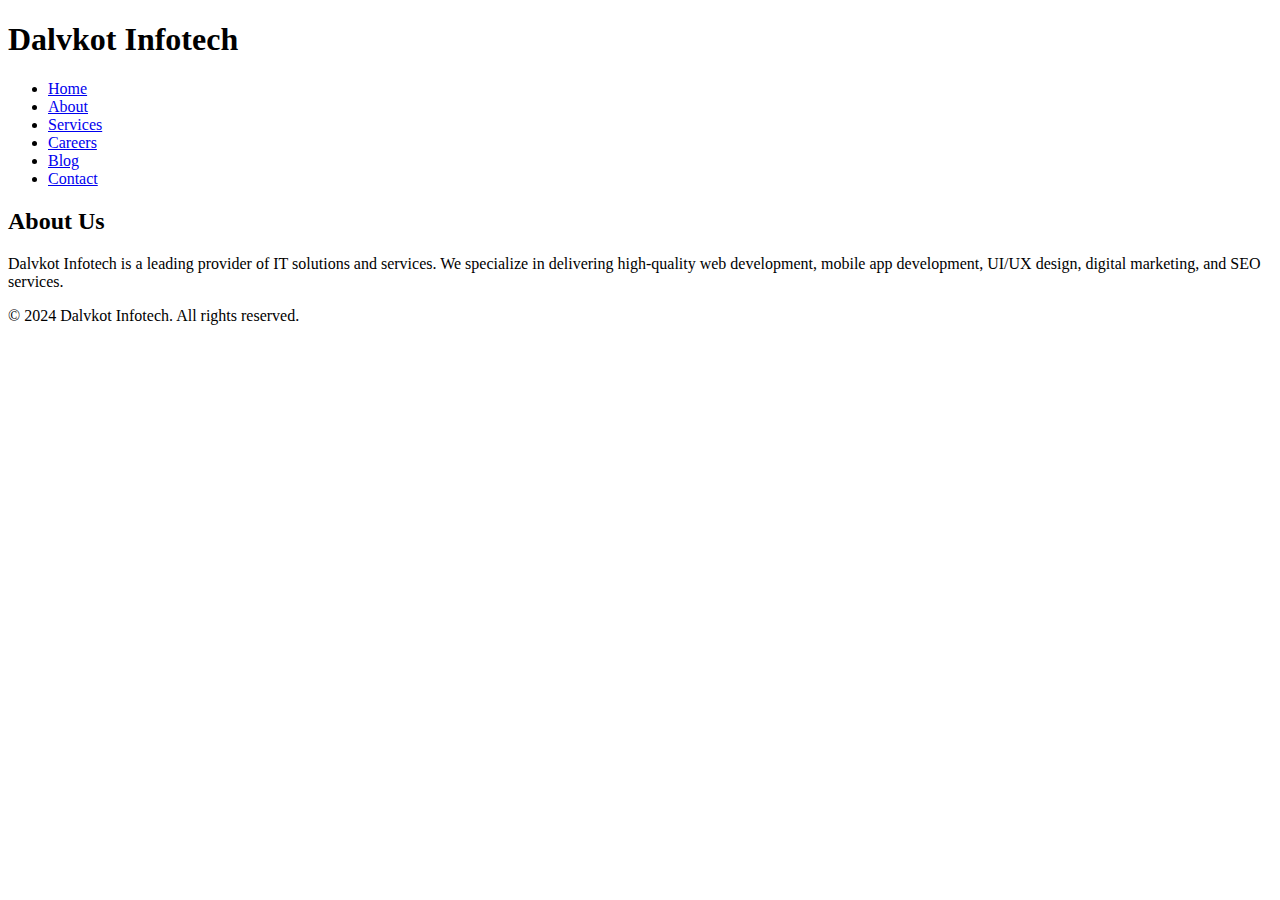
==== about.html @ f62ca6a4 "Create about.html" ====
<!DOCTYPE html>
<html lang="en">
<head>
    <meta charset="UTF-8">
    <meta name="viewport" content="width=device-width, initial-scale=1.0">
    <title>About Us - Dalvkot Infotech</title>
    <link rel="stylesheet" href="styles.css">
</head>
<body>
    <header>
        <div class="container">
            <h1>Dalvkot Infotech</h1>
            <nav>
                <ul>
                    <li><a href="index.html">Home</a></li>
                    <li><a href="about.html">About</a></li>
                    <li><a href="services.html">Services</a></li>
                    <li><a href="careers.html">Careers</a></li>
                    <li><a href="blog.html">Blog</a></li>
                    <li><a href="contact.html">Contact</a></li>
                </ul>
            </nav>
        </div>
    </header>

    <section id="about">
        <div class="container">
            <h2>About Us</h2>
            <p>Dalvkot Infotech is a leading provider of IT solutions and services. We specialize in delivering high-quality web development, mobile app development, UI/UX design, digital marketing, and SEO services.</p>
        </div>
    </section>

    <footer>
        <div class="container">
            <p>&copy; 2024 Dalvkot Infotech. All rights reserved.</p>
        </div>
    </footer>
</body>
</html>
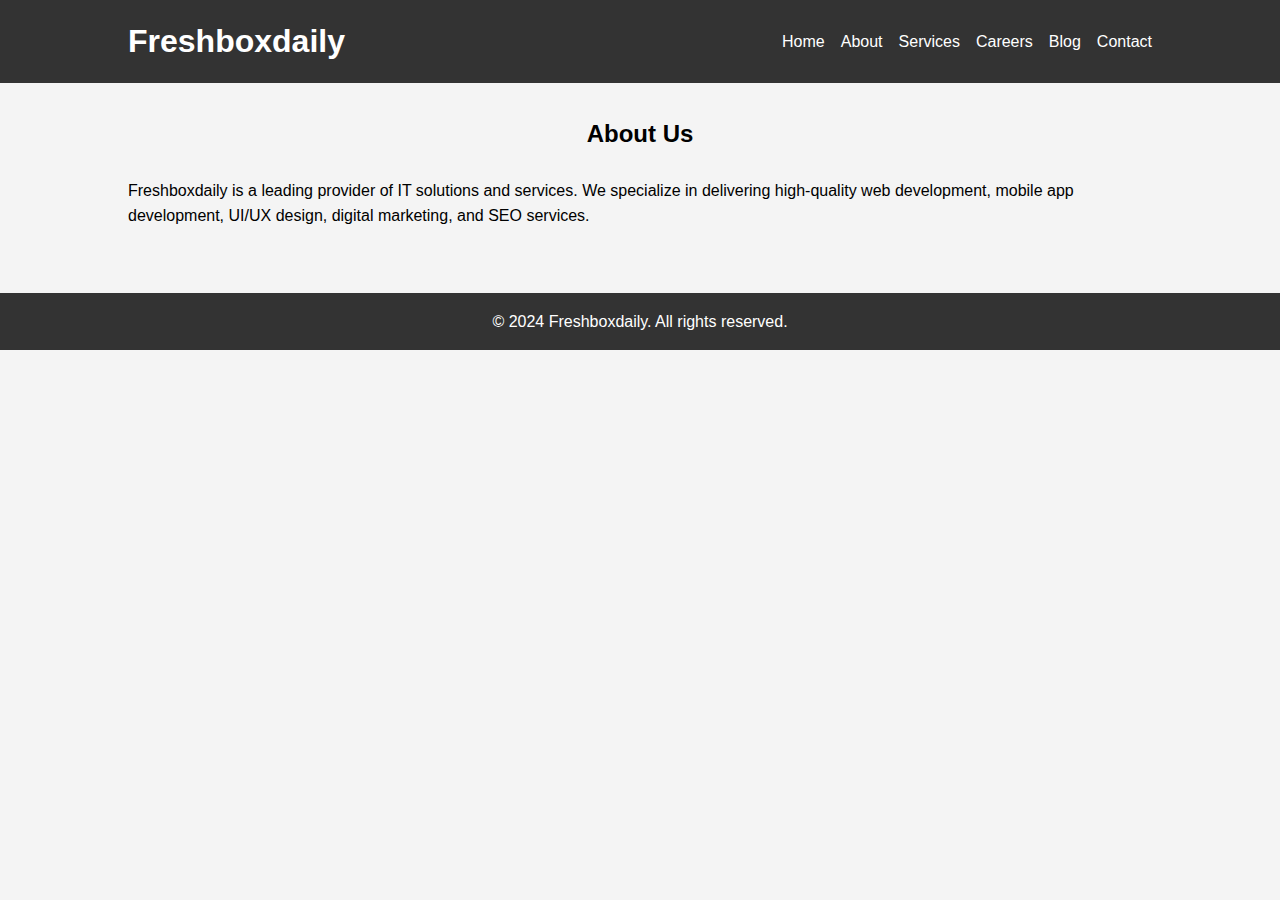
==== commit f360136e: "Update about.html" ====
--- a/about.html
+++ b/about.html
@@ -3,13 +3,13 @@
 <head>
     <meta charset="UTF-8">
     <meta name="viewport" content="width=device-width, initial-scale=1.0">
-    <title>About Us - Dalvkot Infotech</title>
+    <title>About Us - Freshboxdaily</title>
     <link rel="stylesheet" href="styles.css">
 </head>
 <body>
     <header>
         <div class="container">
-            <h1>Dalvkot Infotech</h1>
+            <h1>Freshboxdaily</h1>
             <nav>
                 <ul>
                     <li><a href="index.html">Home</a></li>
@@ -26,13 +26,13 @@
     <section id="about">
         <div class="container">
             <h2>About Us</h2>
-            <p>Dalvkot Infotech is a leading provider of IT solutions and services. We specialize in delivering high-quality web development, mobile app development, UI/UX design, digital marketing, and SEO services.</p>
+            <p>Freshboxdaily is a leading provider of IT solutions and services. We specialize in delivering high-quality web development, mobile app development, UI/UX design, digital marketing, and SEO services.</p>
         </div>
     </section>
 
     <footer>
         <div class="container">
-            <p>&copy; 2024 Dalvkot Infotech. All rights reserved.</p>
+            <p>&copy; 2024 Freshboxdaily. All rights reserved.</p>
         </div>
     </footer>
 </body>
--- a/styles.css
+++ b/styles.css
@@ -0,0 +1,106 @@
+* {
+    margin: 0;
+    padding: 0;
+    box-sizing: border-box;
+}
+
+body {
+    font-family: Arial, sans-serif;
+    line-height: 1.6;
+    background-color: #f4f4f4;
+}
+
+header {
+    background: #333;
+    color: #fff;
+    padding: 1em 0;
+}
+
+header .container {
+    display: flex;
+    justify-content: space-between;
+    align-items: center;
+}
+
+header h1 {
+    margin: 0;
+}
+
+header nav ul {
+    list-style: none;
+    display: flex;
+}
+
+header nav ul li {
+    margin-left: 1em;
+}
+
+header nav ul li a {
+    color: #fff;
+    text-decoration: none;
+}
+
+#hero {
+    background: #0073e6;
+    color: #fff;
+    padding: 2em 0;
+    text-align: center;
+}
+
+#services, #about, #careers, #blog, #contact {
+    padding: 2em 0;
+}
+
+.container {
+    width: 80%;
+    margin: 0 auto;
+}
+
+#services h2, #about h2, #careers h2, #blog h2, #contact h2 {
+    text-align: center;
+    margin-bottom: 1em;
+}
+
+.service, .post {
+    background: #fff;
+    padding: 1em;
+    margin: 1em 0;
+    border-radius: 5px;
+    box-shadow: 0 0 10px rgba(0, 0, 0, 0.1);
+}
+
+.service h3, .post h3 {
+    margin-bottom: 0.5em;
+}
+
+footer {
+    background: #333;
+    color: #fff;
+    text-align: center;
+    padding: 1em 0;
+    margin-top: 2em;
+}
+
+form label {
+    display: block;
+    margin: 1em 0 0.5em;
+}
+
+form input, form textarea {
+    width: 100%;
+    padding: 0.5em;
+    margin-bottom: 1em;
+}
+
+form button {
+    display: inline-block;
+    background: #333;
+    color: #fff;
+    padding: 0.7em 1.5em;
+    border: none;
+    cursor: pointer;
+}
+
+form button:hover {
+    background: #555;
+}
